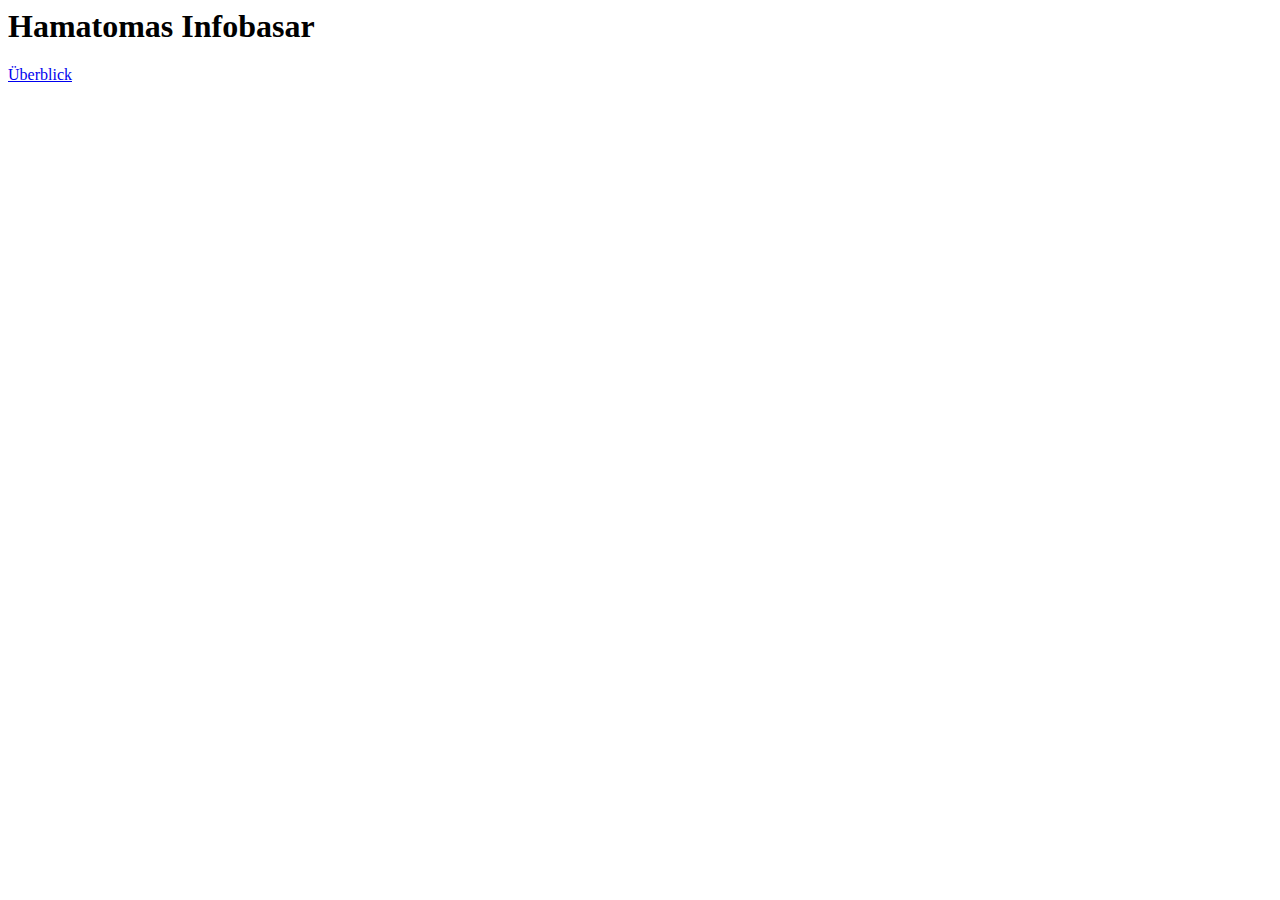
==== server/docu/index.html @ 798a9126 "*** empty log message ***" ====
<!DOCTYPE html PUBLIC "-//W3C//DTD HTML 4.01 Transitional//EN">
<html>
<head>
  <meta content="text/html; charset=ISO-8859-1"
 http-equiv="content-type">
  <title>Infobasar</title>
</head>
<body>
<h1>Hamatomas Infobasar</h1>
<a href="overview.html">&Uuml;berblick</a><br>
</body>
</html>
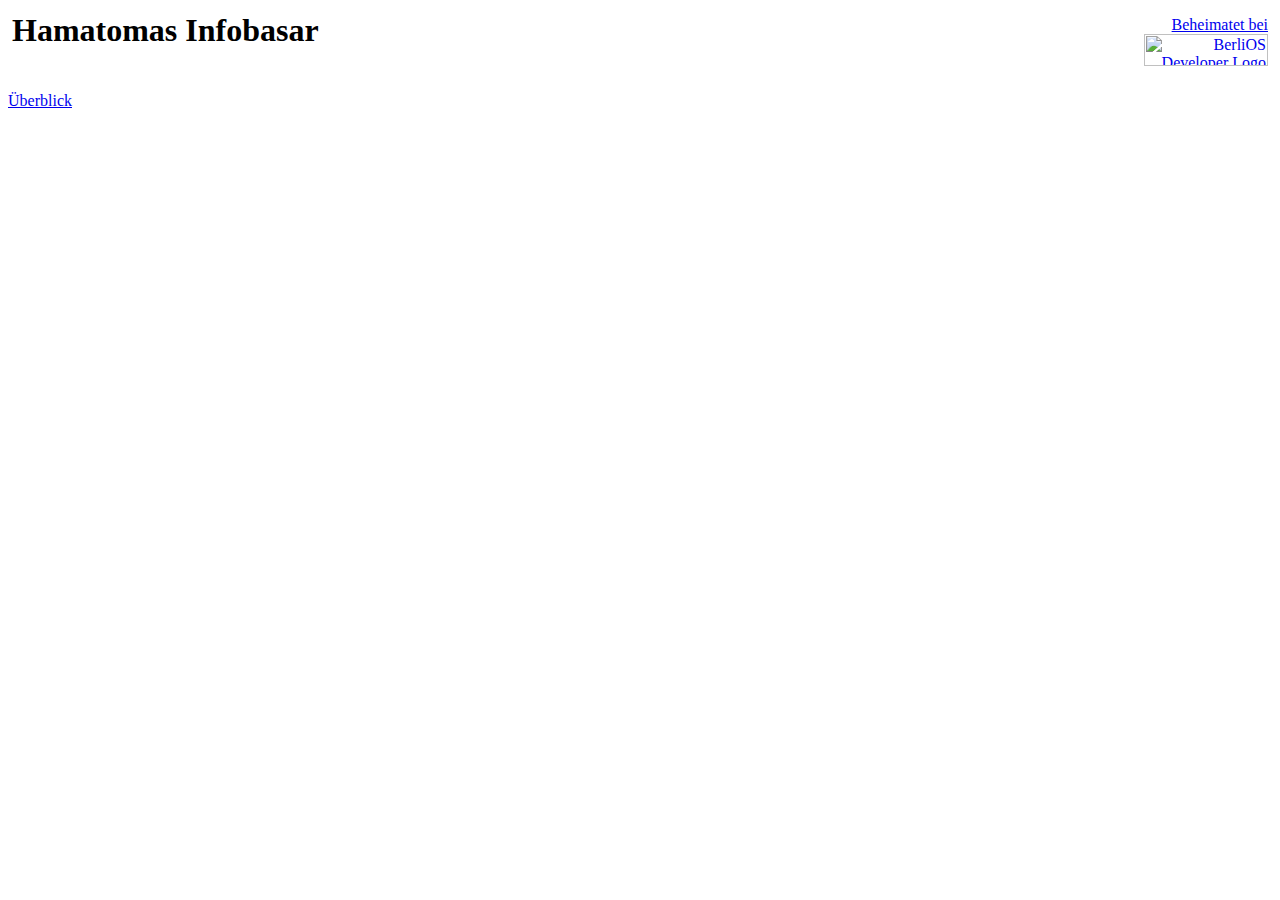
==== commit 1e96bff7: "BerliOS-Logo" ====
--- a/server/docu/index.html
+++ b/server/docu/index.html
@@ -6,7 +6,24 @@
   <title>Infobasar</title>
 </head>
 <body>
-<h1>Hamatomas Infobasar</h1>
+<table style="text-align: left; width: 100%;" border="0" cellspacing="2"
+ cellpadding="2">
+  <tbody>
+    <tr>
+      <td style="vertical-align: top;">
+      <h1>Hamatomas Infobasar</h1>
+      </td>
+      <td style="text-align: right; vertical-align: middle;"><a
+ href="http://developer.berlios.de" title="BerliOS Developer">Beheimatet
+bei</a><br>
+      <a href="http://developer.berlios.de" title="BerliOS Developer"><img
+ src="http://developer.berlios.de/bslogo.php?group_id=1775" width="124"
+ height="32" border="0" alt="BerliOS Developer Logo"></a> </td>
+    </tr>
+  </tbody>
+</table>
+<br>
 <a href="overview.html">&Uuml;berblick</a><br>
+<br>
 </body>
 </html>
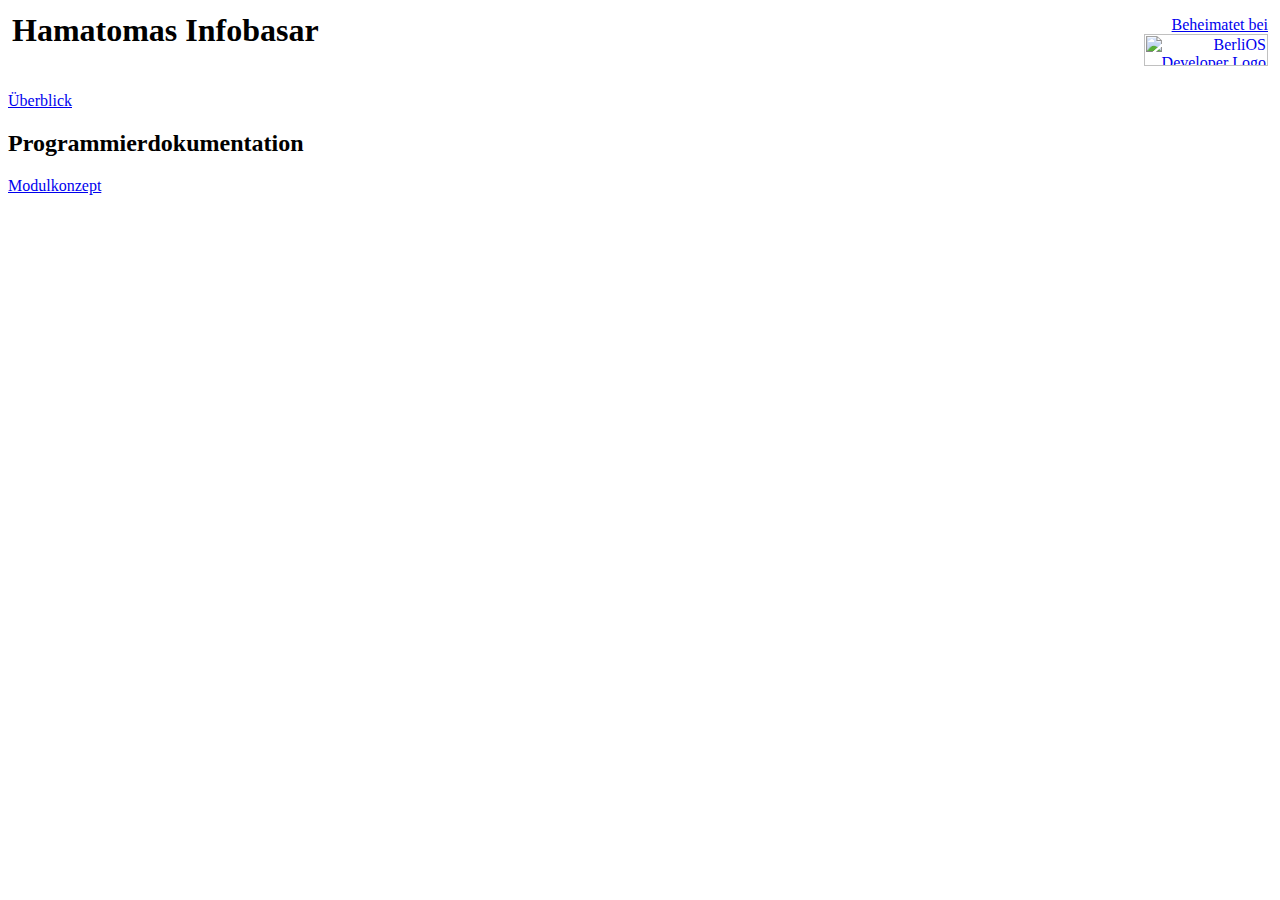
==== commit 16b13dcd: "Verweis auf module.html" ====
--- a/server/docu/index.html
+++ b/server/docu/index.html
@@ -24,6 +24,8 @@
 </table>
 <br>
 <a href="overview.html">&Uuml;berblick</a><br>
+<h2>Programmierdokumentation</h2>
+<a href="module.html">Modulkonzept</a><br>
 <br>
 </body>
 </html>
